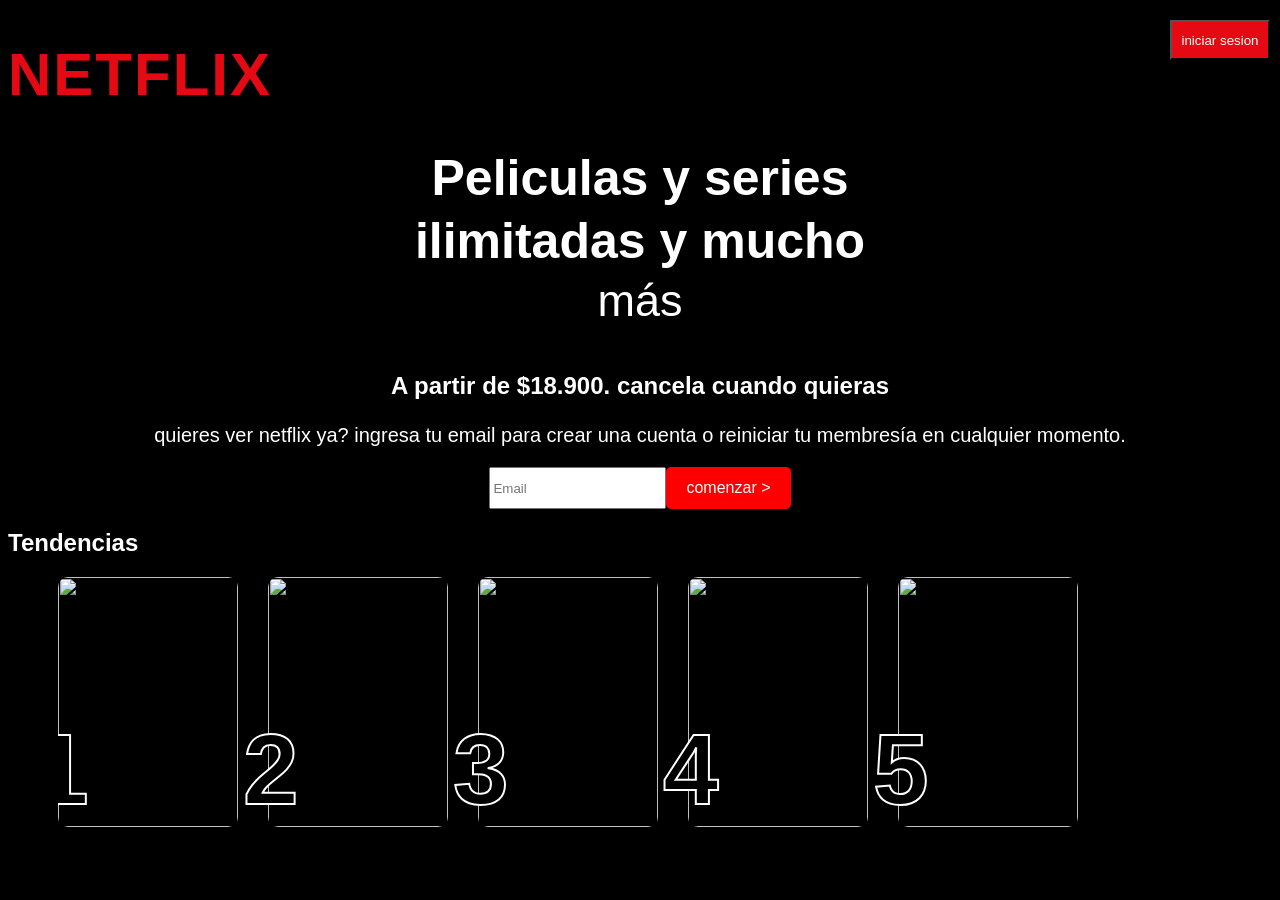
==== netflix/netflix.html @ 76eaa514 "practicas de nexflix, estructura html con estilos css ademas un proyecto sobre mi con html y css" ====
<!DOCTYPE html>
<html lang="en">

<head>
    <meta charset="UTF-8">
    <meta name="viewport" content="width=device-width, initial-scale=1.0">
    <title>Document</title>


    <link rel="stylesheet" href="styles.css">



</head>

<body>


    <div class="titulo">
        <h1>NETFLIX</h1>
    </div>






    <div class="portada">
        <h2>Peliculas y series</h2>
        <h2>ilimitadas y mucho</h2>
        <p>más</p>
    </div>







    <div class="subtitulo">
        <strong>
            <p>A partir de $18.900. cancela cuando quieras</p>
        </strong>
    </div>


    <div class="parrafo">
        <p>quieres ver netflix ya? ingresa tu email para crear una cuenta o reiniciar tu membresía en cualquier momento.
        </p>
    </div>


    <div class="iniciarsesion">
        <button>iniciar sesion</button>
    </div>



    <div class="label">
    <label for="email"></label>
    <input type="email" id="email" name="email" placeholder="Email">

    <a href="comenzar.html" class="boton">comenzar ></a>
</div>




    <h2>Tendencias</h2>

    <div class="peliculas">

        <div class="pelicula">
            <span> 1</span>
            <img src="https://th.bing.com/th/id/R.d901f7a614cc9d31b9a260b1d36f3512?rik=cv5st90ylU3l5A&pid=ImgRaw&r=0">
        </div>

        <div class="pelicula">
            <span>2</span>
            <img
                src="https://play-lh.googleusercontent.com/proxy/BhvSPozNV5pdPexSfGAU6T5tEE3bGfP0tCgvhWOU85hCtfKC1Rq5dQKv1vJEc_R-4ixyXNyGjwUT0eulWI56uFov2D_VnMTFrTn3MQ5IGlJl_2NbioaTxPeAZA=s1920-w1920-h1080">
        </div>

        <div class="pelicula">
            <span>3</span>
            <img src="https://tse1.mm.bing.net/th/id/OIP.rbHJnG7SeZ14KzecS4rsXQHaEK?r=0&rs=1&pid=ImgDetMain&o=7&rm=3">
        </div>

        <div class="pelicula">
            <span>4</span>
            <img
                src="https://tse1.mm.bing.net/th/id/OIP.23LDuBPctVIF8HivX_bqVQHaEH?r=0&w=800&h=445&rs=1&pid=ImgDetMain&o=7&rm=3">
        </div>

        <div class="pelicula">
            <span>5</span>
            <img
                src="https://blogger.googleusercontent.com/img/b/R29vZ2xl/AVvXsEh_cotwoGTYW039ojgfyTrbf6zirKxOYRMOn9n72GmebNSFdwSqnTPRWJjfZVm2N33DAeCOAVSjUJSUyY594S2FBYYI_B8MI9rsU5U1bLx8dAi1NUUWBhUzj2Rmgd0E7j7b-f0ADXP8lBW83ZmAeXt69Jlc1XUq9Lcwtk4M9O7Mg8DbZDNOaA-4Kk9r-7Vt/s1472/dc282412-dd5c-45a3-b40d-da05d224cfe6.jpeg">
        </div>

        
   

    

    




</body>

</html>
---- netflix/styles.css ----
body {
    background-color: black;
    color: white;
    font-family: Arial, sans-serif;
background-image: url('https://wallpapers.com/images/hd/netflix-background-gs7hjuwvv2g0e9fj.jpg');
   


}







.titulo 

   
   h1 {
    font-family: Arial, sans-serif;
    font-size: 60px;
    font-weight: bold;
    letter-spacing: 2px;
    color: #e50914;
}






.portada {
    text-align: center;
    font-size: 32px;
    margin-bottom: 5px;
    
}

.portada h2 {
    margin: 0;
    font-size: 50px;
    margin-bottom: 5px;
}

.portada p {
    margin-top: 0;
    font-size: 45px;
}





.peliculas {
    display: flex;
    gap: 30px;
    margin-left: 50px;
    overflow: hidden;
}

.pelicula {
    position: relative;
    width: 180px;
    height: 250px;
    flex-shrink: 0;
}

.pelicula img {
    width: 100%;
    height: 100%;
    object-fit: cover;
    border-radius: 10px;
}

.pelicula span {
    position: absolute;
    left: -25px;
    bottom: 0;

    font-size: 100px;
    font-weight: bold;

    color: black;
    -webkit-text-stroke: 2px white;

    z-index: 2;
}


.subtitulo {
    text-align: center;
    font-size: 24px;
    margin-top: 20px;
    margin-bottom: 20px;
}

.subtitulo h2 {

display: flex;
    justify-content: center;
    align-items: center;
    font-size: 30px;
    margin: 0;
    color: #e50914;

}

nav {
    
  display: flex;
  flex-direction: row;
  justify-content:  flex-end;

  margin-top: 10px;

}

.parrafo {
    text-align: center;
    font-size: 20px;
    margin-top: 20px;
    margin-bottom: 20px;
}



.boton {
    display: inline-block;
    padding: 12px 20px;
    background-color: red;
    color: white;
    text-decoration: none;
    border-radius: 5px;
    cursor: pointer;
}





button {

    background-color: #e50914;   
    -ms-flex: 0 0 auto;
    flex: 0 0 auto;
    margin-top: 0;
    margin-left: 5px;
    width: 100px;
    height: 40px;
    color: white;
   
} 

.label {

   display: flex;
   align-self: center; 
   justify-content: center;
    border-radius: 10px;
    margin-top: 0px;
    
    
}


.iniciarsesion {
    display: flex;
    flex-direction: row;
    justify-content: top;
    margin-top: 10px;
    position: fixed; top: 10px; right: 10px;
    height: 100px;

}
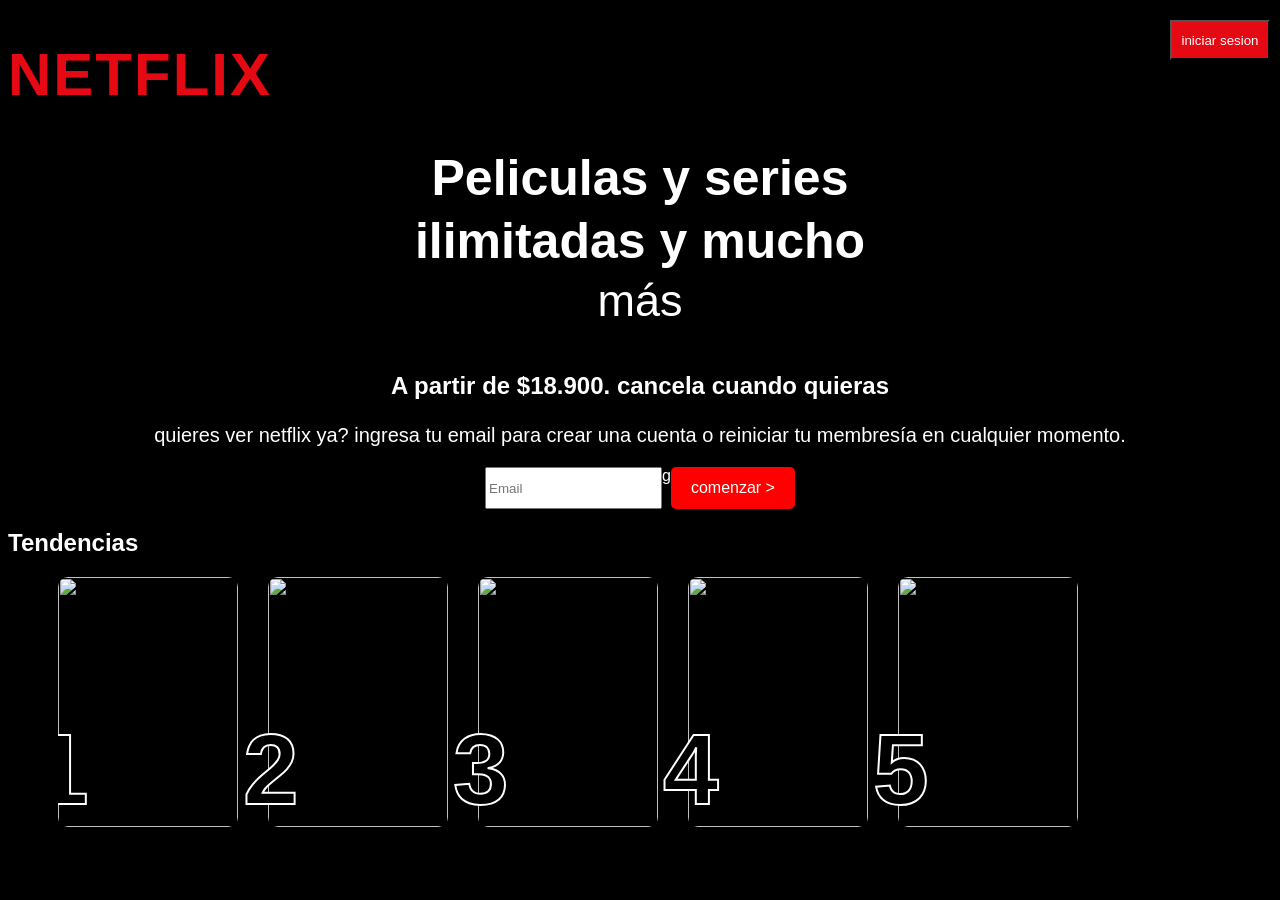
==== commit 0ce5689d: "hice una calculadora no tiene limites pero tiene algo de logica a futuro la mejorare para practicar " ====
--- a/netflix/netflix.html
+++ b/netflix/netflix.html
@@ -59,8 +59,8 @@
     <div class="label">
     <label for="email"></label>
     <input type="email" id="email" name="email" placeholder="Email">
-
-    <a href="comenzar.html" class="boton">comenzar ></a>
+g
+    <a href="registro.html" class="boton">comenzar ></a>
 </div>
 
 
